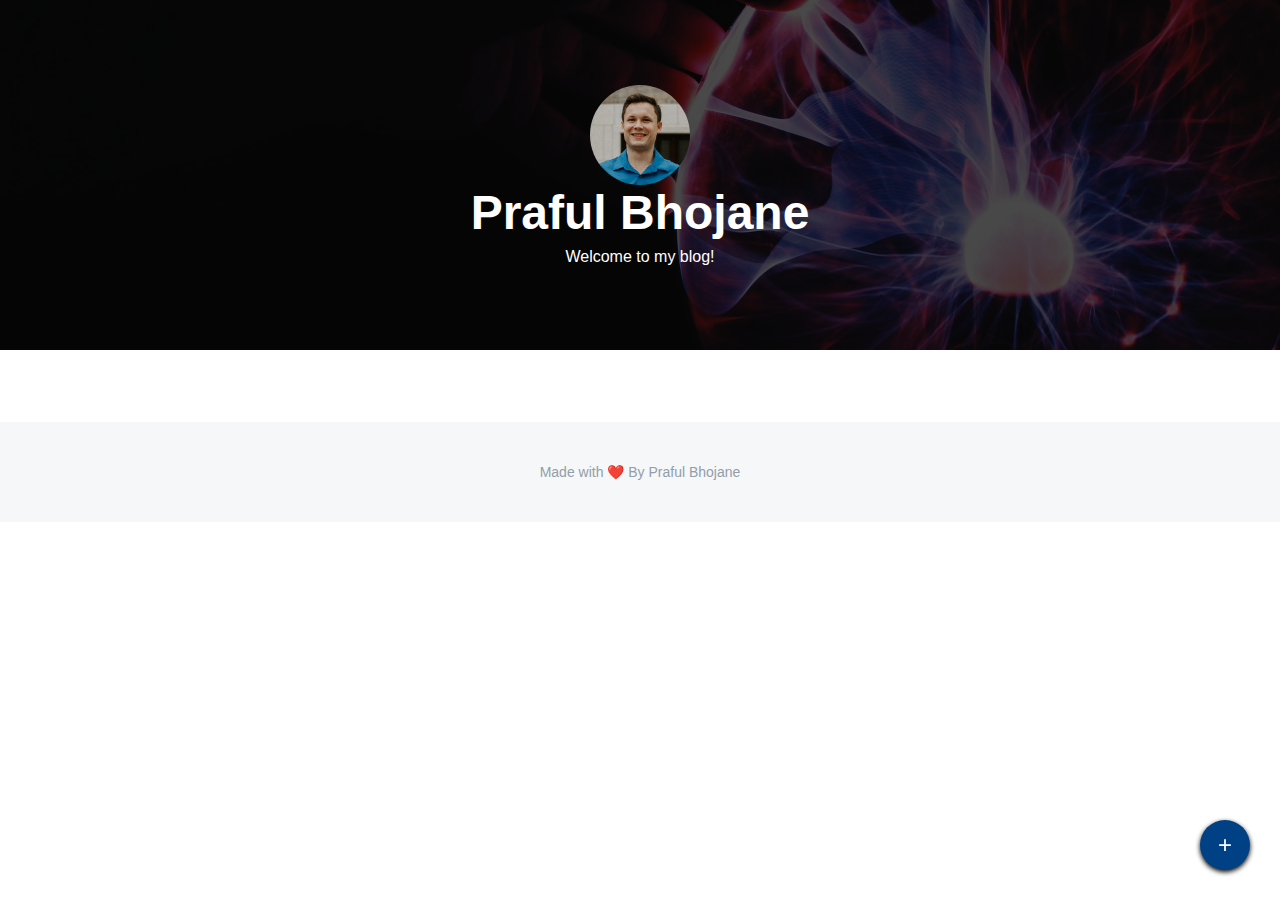
==== index.html @ 86334de5 "Initial Commit" ====
<!DOCTYPE html>
<html>
    <head>
        <meta charset="utf-8">
        <meta http-equiv="X-UA-Compatible" content="IE=edge">
        <title>My Blog</title>
        <meta name="description" content="">
        <meta name="viewport" content="width=device-width, initial-scale=1">
        <link rel="stylesheet" href="style/style.css">
    </head>
    <body class="home-page">
        <div class="add-post">
            <a href="new-post.html">
                <div class="nav-button new-post-button">+</div>
            </a>
        </div>
        <header>
                <div class="profile-image"></div>
                <div class="profile-name">Praful Bhojane</div>
                <div class="subtext">Welcome to my blog!</div>
        </header>
        
        <div class="main">
            <div class="main-container blog-posts">
                <!--This we done for design purpose-->
                <!-- <div class ="post" >
                    <div class="post-image"></div>
                    <div class="post-content">
                        <div class="post-date">DEC 08</div>
                        <div class="post-title"><h4>This is my title</h4></div>
                        <div class="post-text">Lorem, ipsum dolor sit amet consectetur adipisicing elit. Possimus itaque facere animi optio iure tempora esse, sed, adipisci quas, accusantium tenetur vitae iusto aliquam dicta numquam unde at sunt vel?</div>
                    </div>
                </div>

                <div class ="post" >
                    <div class="post-image"></div>
                    <div class="post-content">
                        <div class="post-date">DEC 08</div>
                        <div class="post-title"><h4>This is my title</h4></div>
                        <div class="post-text">Lorem, ipsum dolor sit amet consectetur adipisicing elit. Possimus itaque facere animi optio iure tempora esse, sed, adipisci quas, accusantium tenetur vitae iusto aliquam dicta numquam unde at sunt vel?</div>
                    </div>
                </div>

                <div class ="post" >
                    <div class="post-image"></div>
                    <div class="post-content">
                        <div class="post-date">DEC 08</div>
                        <div class="post-title"><h4>This is my title</h4></div>
                        <div class="post-text">Lorem, ipsum dolor sit amet consectetur adipisicing elit. Possimus itaque facere animi optio iure tempora esse, sed, adipisci quas, accusantium tenetur vitae iusto aliquam dicta numquam unde at sunt vel?</div>
                    </div>
                </div>

                <div class ="post" >
                    <div class="post-image"></div>
                    <div class="post-content">
                        <div class="post-date">DEC 08</div>
                        <div class="post-title"><h4>This is my title</h4></div>
                        <div class="post-text">Lorem, ipsum dolor sit amet consectetur adipisicing elit. Possimus itaque facere animi optio iure tempora esse, sed, adipisci quas, accusantium tenetur vitae iusto aliquam dicta numquam unde at sunt vel?</div>
                    </div>
                </div> -->

            </div>
        </div>
        <footer>
            <p>Made with ❤️ By Praful Bhojane</p>
        </footer>
        <script src="js/index.js"></script>
    </body>
</html>
---- style/style.css ----
body {
    margin: 0;
    font-family: Arial, Helvetica, sans-serif;
}

.post-link {
    text-decoration: none;
}

header {
    min-height: 350px;
    background-size: cover;
    background-position: center;
    color: white;
    display: flex;
    flex-direction: column;
    justify-content: center;
    align-items: center;
    position: relative;

}

.home-page header , .new-post-page header{
    background-image: url(/assets/banner.jpeg);
}

header > * {
    z-index: 1;
}

header::before {
    content: "";
    position: absolute;
    top: 0;
    left: 0;
    right: 0;
    bottom: 0;
    background-color: rgba(0, 0, 0, 0.7);
}

.profile-image {
    width: 100px;
    height: 100px; 
    background-color: white;
    border-radius: 50%;
    background-image: url(/assets/profile.png);
    background-size: cover;
}

.profile-name , .title{
    font-size: 3em;
    font-weight: bold;

}

.subtext {
  margin-top: 8px;

}

/*--------Post Section --------*/
.main{

    margin-top: 32px;
    display: flex;
    justify-content: center;
}

.main-container{
    max-width: 750px;
    min-width: 600px;
    width: 100%;
    padding-left : 16px;
    padding-right: 16px;



}



.post {
    display: flex;
    border: 1px solid #eaecee;
    border-radius: 8px;
    min-height: 200px;
    overflow: hidden;
    transition: all 0.25s ease;
    cursor: pointer;
    margin-top: 24px;
}

.post:hover{
    transform: translate3d(0,-5px,0);
    box-shadow: 0 2rem 5rem 0  rgba(0,0,0,.1);
}

.post-image{
    flex-basis: 40%; 
    background-image: url("https://images.unsplash.com/photo-1607349658516-9fb46b47ce53?ixid=MXwxMjA3fDB8MHxwaG90by1wYWdlfHx8fGVufDB8fHw%3D&ixlib=rb-1.2.1&auto=format&fit=crop&w=934&q=80");
    background-size: cover;
    background-position: center;
}

.post-content {
    flex-basis: 60%;
    padding : 24px;
}


.post-date {
    font-size: 12px;
    color:#abd5bd;
    font-weight: 600;
}
.post-title{
    margin-top: 16px;
    font-size: 1.5em;
    color: #333333;
    font-weight: 600;
}

.post-title h4{
    margin: 0;
}

.post-text{
    margin-top: 4px;
    color: #495057;
    font-weight: 400;
    line-height: 1.4;
    max-height: 65px;
    overflow: hidden;
}


.nav-button.new-post-button{
    position: fixed;
    bottom: 30px;
    right: 30px;
    font-size: 24px;
    width: 50px;
    height: 50px;
    background-color: #004186;
    color: white;
    border-radius: 50%;
    display: flex;
    justify-content: center;
    align-items: center;
    box-shadow: 0 2px 5px 0 rgba(0,0,0.26);
    transition: all 0.25s ease;
}

.nav-button.new-post-button:hover{
    background-color: #002349;
}


.navigation a{
    text-decoration: none;
    color:#004186;
    border: 1px solid #004186;
    border-radius: 5px;
    padding: 5px 8px;
}
 
a .post-link{
    text-decoration: none;
}

/*Footer */
footer {
    min-height: 100px;
    background-color: #eaecee70;
    color: #929eaa;
    display: flex;
    justify-content: center;
    align-items: center;
    margin-top: 40px;
    font-size: 14px;
}
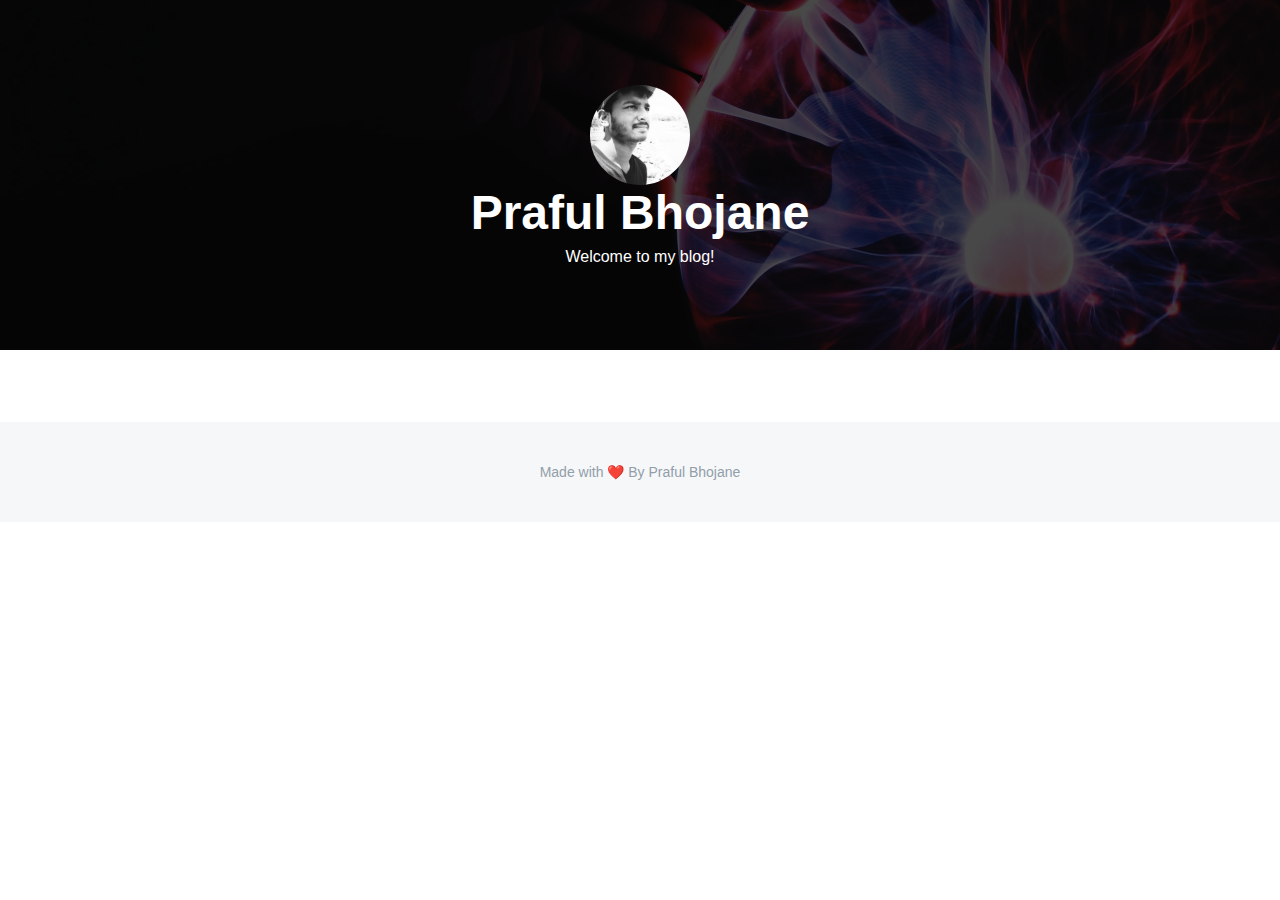
==== commit bb80068c: "Add security" ====
--- a/index.html
+++ b/index.html
@@ -11,7 +11,7 @@
     <body class="home-page">
         <div class="add-post">
             <a href="new-post.html">
-                <div class="nav-button new-post-button">+</div>
+                <!-- <div class="nav-button new-post-button">+</div> -->
             </a>
         </div>
         <header>
